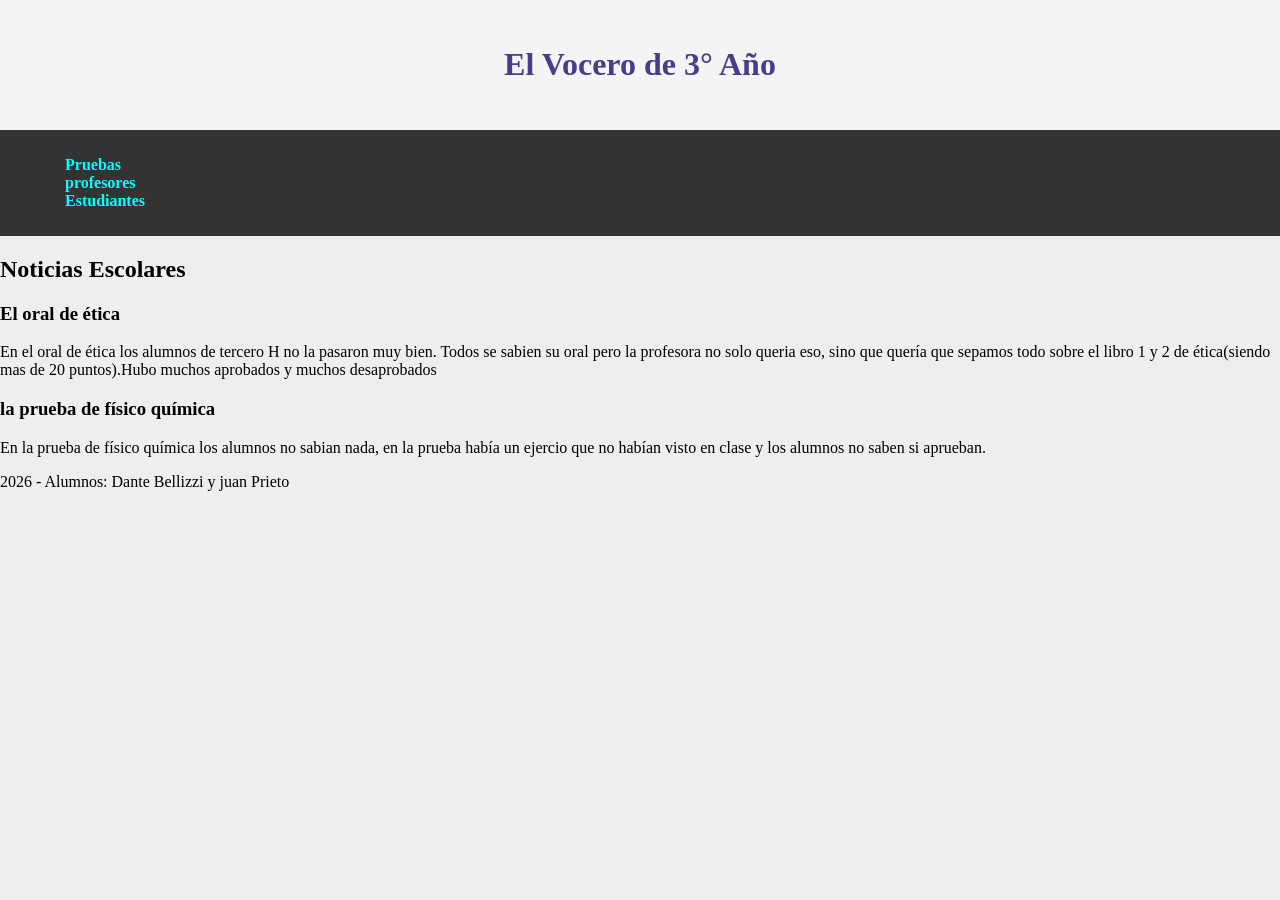
==== pages/periodico.html @ a760524b "Add files via upload" ====
<!DOCTYPE html>
<html lang="es">
<head>
    <meta charset="UTF-8">
    <meta name="viewport" content="width=device-width, initial-scale=1.0">
    <title>Document</title>
    <style>
      body{ font-family: Tahoma, Geneva, Verdana; background-color: #eeeeee; margin :0; padding:0,
      } 
       header { background-color: #f4f4f4; color: darkslateblue; padding: 25px; text-align: center; }
        nav { background-color: #333; padding: 10px; }
        nav ul { list-style: none; 0: padding: 0;text-aling:center;}
        nav ul li {display: imlime; margin: 0 15px;}
        nav ul li a { color: aqua; text-decoration: none; font-weight:bold; }
    </style>
</head>
<body>

    <header>
        <h1>El Vocero de 3° Año</h1>
    </header>

    <nav>
        <ul>
            <li><a href="#">Pruebas</a></li>
            <li><a href="#">profesores</a></li>
            <li><a href="#">Estudiantes</a></li>
        </ul>
    </nav>
    <main>
        <section>
            <h2>Noticias Escolares</h2>

            <article>
                <h3>El oral de ética</h3>
                <p>En el oral de ética los alumnos de tercero H no la pasaron muy bien. Todos se sabien su oral pero la profesora no solo queria eso, sino que quería que sepamos todo sobre el libro 1 y 2 de ética(siendo mas de 20 puntos).Hubo muchos aprobados y muchos desaprobados
                </p>
            </article>

            <article>
                <h3>la prueba de físico química</h3>
                <p>En la prueba de físico química los alumnos no sabian nada, en la prueba había un ejercio que no habían visto en clase y los alumnos no saben si aprueban.</p>
            </article>

        </section>
    </main>
<footer>
    <p> 2026 - Alumnos: Dante Bellizzi y juan Prieto</p>
</footer>

</body>
</html>
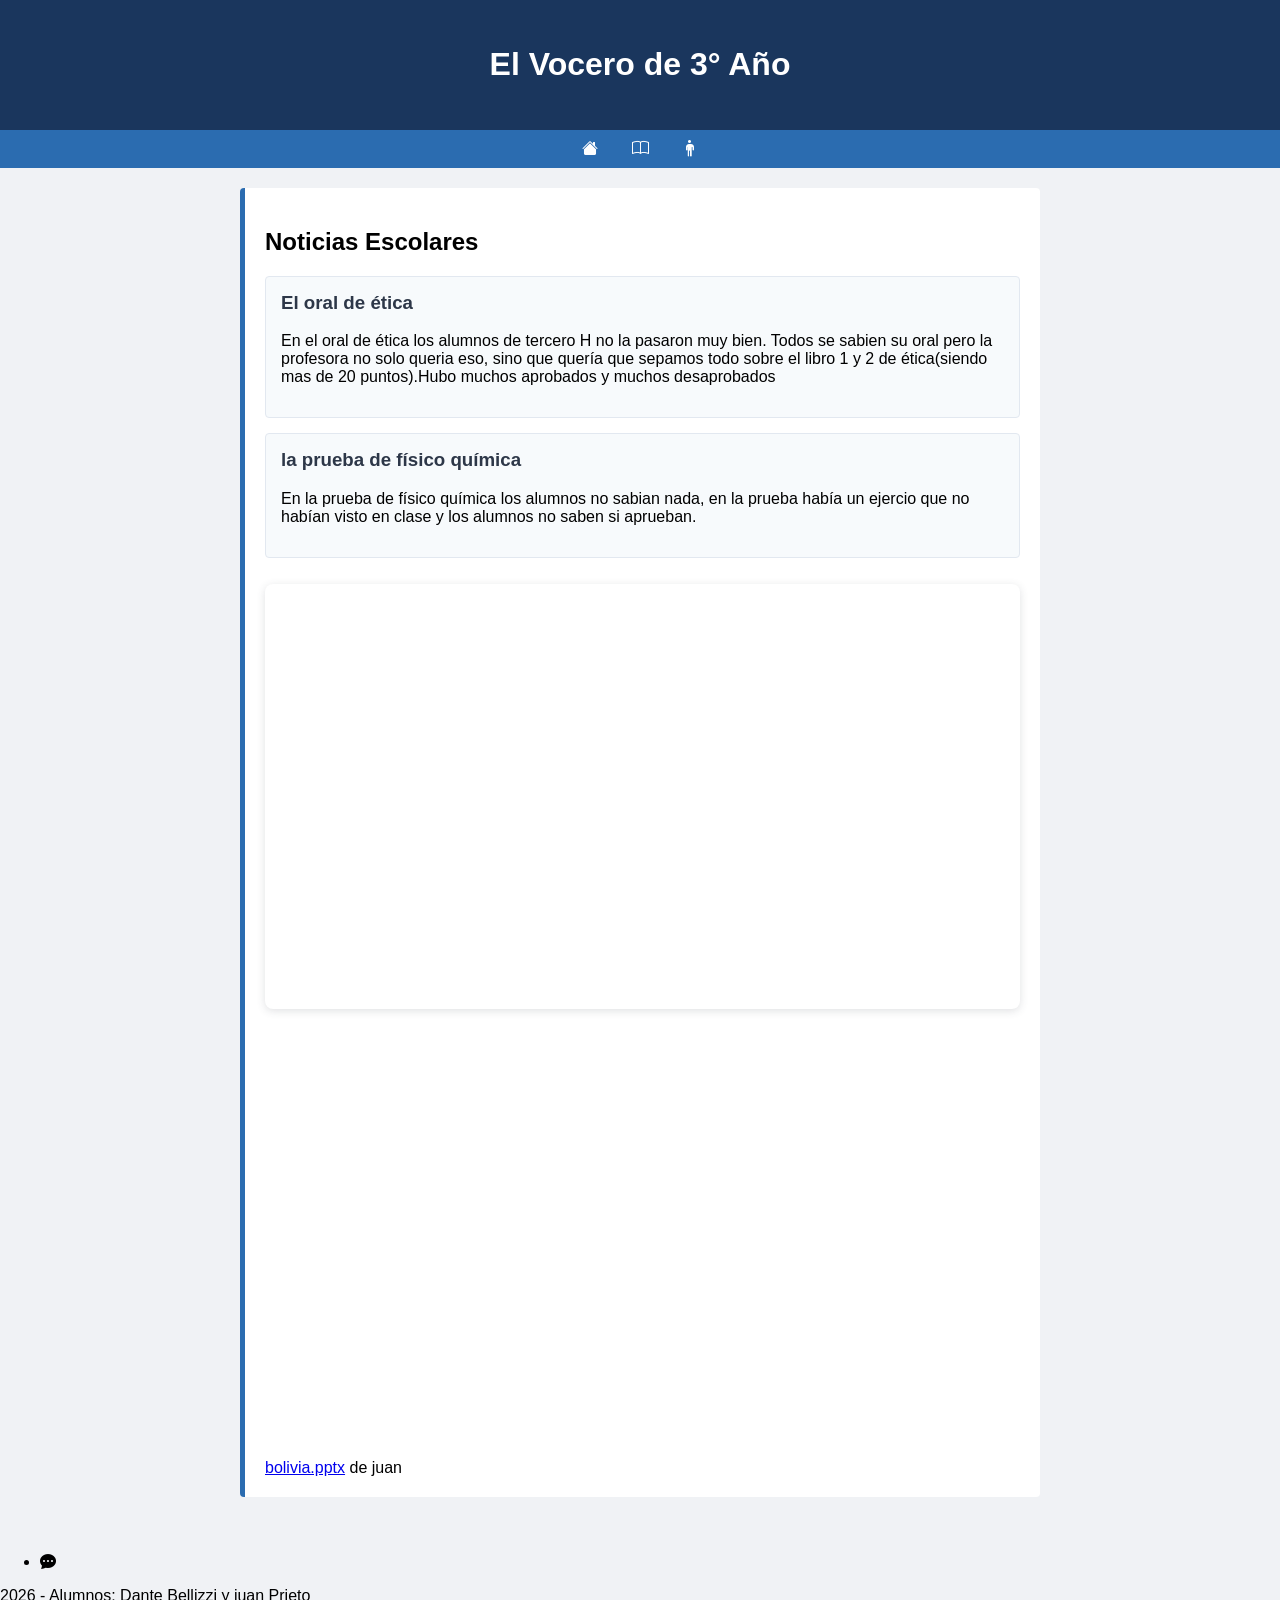
==== commit 465bd2e3: "Add files via upload" ====
--- a/pages/periodico.html
+++ b/pages/periodico.html
@@ -3,16 +3,79 @@
 <head>
     <meta charset="UTF-8">
     <meta name="viewport" content="width=device-width, initial-scale=1.0">
+    <link rel="stylesheet" href="https://cdn.jsdelivr.net/npm/bootstrap-icons@1.13.1/font/bootstrap-icons.min.css">
     <title>Document</title>
     <style>
-      body{ font-family: Tahoma, Geneva, Verdana; background-color: #eeeeee; margin :0; padding:0,
-      } 
-       header { background-color: #f4f4f4; color: darkslateblue; padding: 25px; text-align: center; }
-        nav { background-color: #333; padding: 10px; }
-        nav ul { list-style: none; 0: padding: 0;text-aling:center;}
-        nav ul li {display: imlime; margin: 0 15px;}
-        nav ul li a { color: aqua; text-decoration: none; font-weight:bold; }
-    </style>
+     /* Estilos generales para el cuerpo de la página */
+     body {
+            font-family: 'Segoe UI', Tahoma, Geneva, Verdana, sans-serif;
+            margin: 0;
+            padding: 0;
+            background-color: #f0f2f5;
+        }     
+        /* Estilo para el encabezado principal */
+        header {
+            background-color: #1a365d;
+            color: white;
+            text-align: center;
+            padding: 25px;
+        }
+        /* Estilo para la barra de navegación */
+        nav {
+            background-color: #2b6cb0;
+            padding: 10px;
+        }
+        nav ul {
+            list-style-type: none;
+            margin: 0;
+            padding: 0;
+            text-align: center;
+        }
+        nav ul li {
+            display: inline;
+            margin: 0 15px;
+        }
+        nav ul li a {
+            color: white;
+            text-decoration: none;
+            font-weight: bold;
+        }
+        /* Estilo para el contenedor del contenido principal */
+         main {
+            padding: 20px;
+            max-width: 800px;
+            margin: 0 auto;
+        }
+        /* Estilo para las secciones temáticas */
+        section {
+            background-color: #ffffff;
+            border-left: 5px solid #2b6cb0;
+            padding: 20px;
+            margin-bottom: 20px;
+            border-radius: 4px;
+        /* Estilo para los artículos o noticias individuales */
+        article {
+            background-color: #f7fafc;
+            border: 1px solid #e2e8f0;
+            padding: 15px;
+            margin-top: 15px;
+            border-radius: 4px;
+        }
+        article h3 {
+            color: #2d3748;
+            margin-top: 0;
+        }
+        /* Estilo para el pie de página */
+        footer {
+            background-color: #1a365d;
+            color: white;
+            text-align: center;
+            padding: 15px;
+            position: relative;
+            bottom: 0;
+            width: 100%;
+        }
+</style>
 </head>
 <body>
 
@@ -22,9 +85,9 @@
 
     <nav>
         <ul>
-            <li><a href="#">Pruebas</a></li>
-            <li><a href="#">profesores</a></li>
-            <li><a href="#">Estudiantes</a></li>
+            <li><a href="#"><i class="bi bi-house-fill"></i></a></li>
+            <li><a href="#"><i class="bi bi-book"></i></a></li>
+            <li><a href="#"><i class="bi bi-person-standing"></i></a></li>
         </ul>
     </nav>
     <main>
@@ -41,10 +104,23 @@
                 <h3>la prueba de físico química</h3>
                 <p>En la prueba de físico química los alumnos no sabian nada, en la prueba había un ejercio que no habían visto en clase y los alumnos no saben si aprueban.</p>
             </article>
+            <div style="position: relative; width: 100%; height: 0; padding-top: 56.2500%;
+ padding-bottom: 0; box-shadow: 0 2px 8px 0 rgba(63,69,81,0.16); margin-top: 1.6em; margin-bottom: 0.9em; overflow: hidden;
+ border-radius: 8px; will-change: transform;">
+  <iframe loading="lazy" style="position: absolute; width: 100%; height: 100%; top: 0; left: 0; border: none; padding: 0;margin: 0;"
+    src="https://www.canva.com/design/DAHNPiJVB74/vAyFVST-ECJ5koIRskGQnQ/view?embed" allowfullscreen="allowfullscreen" allow="fullscreen">
+  </iframe>
+</div>
+<a href="https:&#x2F;&#x2F;www.canva.com&#x2F;design&#x2F;DAHNPiJVB74&#x2F;vAyFVST-ECJ5koIRskGQnQ&#x2F;view?utm_content=DAHNPiJVB74&amp;utm_campaign=designshare&amp;utm_medium=embeds&amp;utm_source=link" target="_blank" rel="noopener">
+    bolivia.pptx</a> de juan
 
+<iframe src="https://www.google.com/maps/embed?pb=!1m18!1m12!1m3!1d1267.4991738287083!2d-58.42842310718258!3d-34.626894770383586!2m3!1f0!2f0!3f0!3m2!1i1024!2i768!4f13.1!3m3!1m2!1s0x95bcca526a4877df%3A0x92fbbba5ce6407d9!2sEscuelas%20P%C3%ADas%20Colegio%20Calasanz!5e1!3m2!1ses-419!2sar!4v1783019639628!5m2!1ses-419!2sar" width="600" height="450" style="border:0;" allowfullscreen="" loading="lazy" referrerpolicy="strict-origin-when-cross-origin"></iframe>
         </section>
     </main>
 <footer>
+    <ul>
+        <li><i class="bi bi-chat-dots-fill"></i></li>
+    </ul>
     <p> 2026 - Alumnos: Dante Bellizzi y juan Prieto</p>
 </footer>
 
